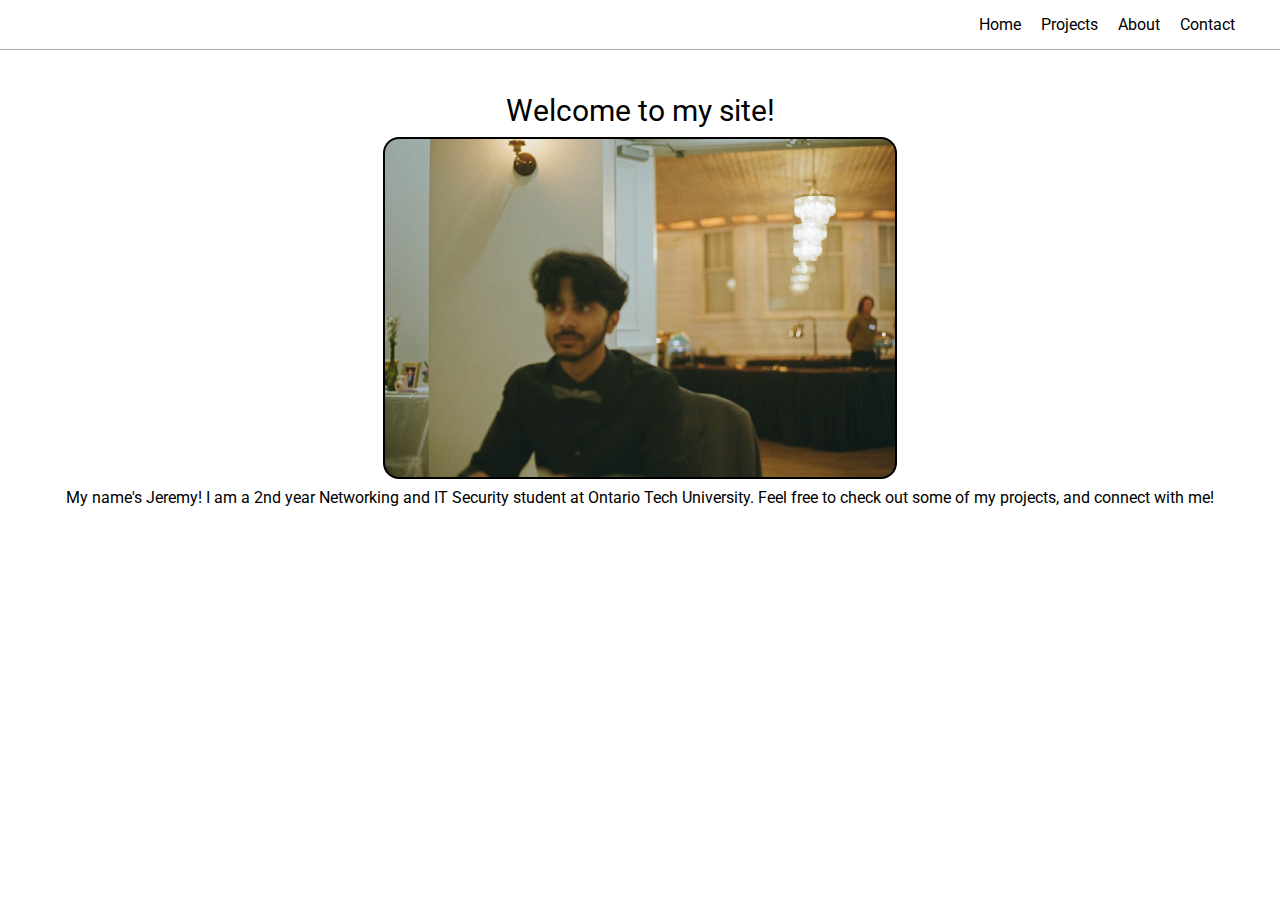
==== ASSIGNMENT 1/index.html @ 1bf57800 "Web and Script Assignment 1" ====
<!DOCTYPE html>
<html lang="en">
<head>
    <meta charset="UTF-8">
    <meta name="viewport" content="width=device-width, initial-scale=1.0">
    <link rel="stylesheet" href="css/styles.css">
    <link rel="preconnect" href="https://fonts.googleapis.com">
    <link rel="preconnect" href="https://fonts.gstatic.com" crossorigin>
    <link href="https://fonts.googleapis.com/css2?family=Roboto:ital,wght@0,100;0,300;0,400;0,500;0,700;0,900;1,100;1,300;1,400;1,500;1,700;1,900&display=swap" rel="stylesheet">
    <title>My Website</title>
</head>
<body>
    <nav id="nav-container">
        <a class="nav-links" href="index.html">Home</a>
        <a class="nav-links" href="projects.html">Projects</a>
        <a class="nav-links" href="about.html">About</a>
        <a class="nav-links" href="contacts.html">Contact</a>
    </nav>

    <main>
        <div id="img-container">
            <p class="header-title">Welcome to my site!</p>
            <img class="headshot-pic" src="img/headshot.jpg" alt="Picture of Myself">
            <p class="text-title">My name's Jeremy! I am a 2nd year Networking and IT Security student at Ontario Tech University. Feel free to check out some of my projects, and connect with me!</p>
        </div>

    </main>
</body>
</html>
---- ASSIGNMENT 1/css/styles.css ----
* {
    margin: 0;
    padding: 0;
    box-sizing: border-box;
}

body{
    font-family: "Roboto", sans-serif;
}

#nav-container {
    background-color: #fff;
    border-bottom: solid 0.5px darkgray;
    display: flex;
    justify-content: flex-end;
    align-items: center;
    padding: 15px 35px;
}

.nav-links {
    text-decoration: none;
    color: #000;
    padding: 0 10px;
}

#img-container{
    display: flex;
    justify-content: center;
    align-items: center;
    height: 500px;
    flex-direction: column;
}

.header-title {
    font-size: 30px;
    padding-bottom: 10px;
}

.headshot-pic {
    width: 40vw;
    border-radius: 15px;
    outline: auto;
}

.text-title {
    padding-top: 10px;
    justify-content: center;
    flex-direction: column;
}

#project1-container {
    display: flex;
    justify-content: center;
    align-items: center;
    height: 500px;
    flex-direction: column;
}

.pic1-header {
    font-size: 30px;
    padding-bottom: 10px;
}

.pic1-settings {
    width: 40vw;
}

.pic1-text {
    padding-top: 10px;
    justify-content: center;
    flex-direction: column;
}

#project2-container {
    display: flex;
    justify-content: center;
    align-items: center;
    height: 100px;
    flex-direction: column;
}

.pic2-header {

}

.pic2-settings {
    width: 30vw;
    
}

.pic2-text {

}
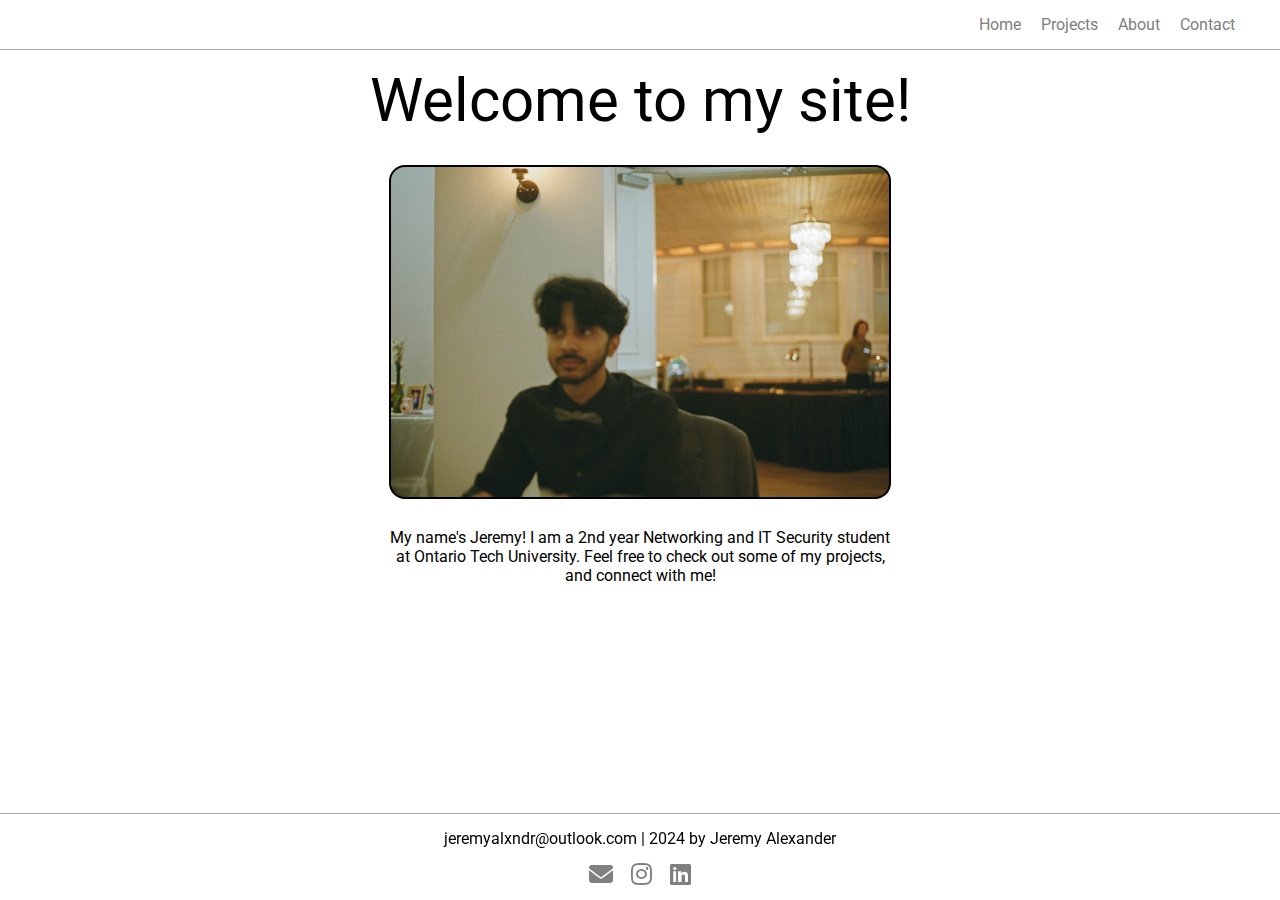
==== commit d901f7c9: "Finished code, no about video" ====
--- a/ASSIGNMENT 1/index.html
+++ b/ASSIGNMENT 1/index.html
@@ -4,6 +4,7 @@
     <meta charset="UTF-8">
     <meta name="viewport" content="width=device-width, initial-scale=1.0">
     <link rel="stylesheet" href="css/styles.css">
+    <link rel="stylesheet" href="https://cdnjs.cloudflare.com/ajax/libs/font-awesome/6.5.2/css/all.min.css" />
     <link rel="preconnect" href="https://fonts.googleapis.com">
     <link rel="preconnect" href="https://fonts.gstatic.com" crossorigin>
     <link href="https://fonts.googleapis.com/css2?family=Roboto:ital,wght@0,100;0,300;0,400;0,500;0,700;0,900;1,100;1,300;1,400;1,500;1,700;1,900&display=swap" rel="stylesheet">
@@ -25,5 +26,13 @@
         </div>
 
     </main>
+
+    <footer id="footer-container">
+        <p class="footer-social">jeremyalxndr@outlook.com | 2024 by Jeremy Alexander</p>
+        <a href="mailto:jeremyalxndr@outlook.com"><i class="fa-solid fa-envelope fa-xl"></i></a>
+        <a href="instagram.com" target="_blank"><i class="fa-brands fa-instagram fa-xl"></i></a>
+        <a href="https://www.linkedin.com/in/jeremy-alexander-97008328b/" target="_blank"><i class="fa-brands fa-linkedin fa-xl"></i></a>
+    </footer>
+
 </body>
 </html>--- a/ASSIGNMENT 1/css/styles.css
+++ b/ASSIGNMENT 1/css/styles.css
@@ -8,6 +8,14 @@
     font-family: "Roboto", sans-serif;
 }
 
+main {
+    padding: 25px;
+}
+
+
+/* *****************
+NAVIGATION
+***************** */
 #nav-container {
     background-color: #fff;
     border-bottom: solid 0.5px darkgray;
@@ -19,10 +27,20 @@
 
 .nav-links {
     text-decoration: none;
+    color: gray;
+    padding: 0 10px;
+    transition: 0.3s;
+    
+}
+
+.nav-links:hover {
     color: #000;
-    padding: 0 10px;
-}
-
+}
+
+
+/* *******************
+HOME PAGE
+******************* */
 #img-container{
     display: flex;
     justify-content: center;
@@ -32,64 +50,181 @@
 }
 
 .header-title {
-    font-size: 30px;
+    font-size: 60px;
     padding-bottom: 10px;
 }
 
 .headshot-pic {
     width: 40vw;
+    max-width: 500px;
     border-radius: 15px;
     outline: auto;
+    margin: 20px 0;
 }
 
 .text-title {
     padding-top: 10px;
+    text-align: center;
+    width: 40vw;
+}
+
+
+/* ****************
+PROJECTS PAGE
+**************** */
+
+#project1-container {
+    display: flex;
     justify-content: center;
+    align-items: center;
+    /* height: 500px; */
     flex-direction: column;
-}
-
-#project1-container {
+    padding: 40px 0 60px 0;
+}
+
+.pic1-header {
+    font-size: 60px;
+    padding-bottom: 10px;
+}
+
+.project-one-pic {
+    width: 50vw;
+    max-width: 500px;
+    padding-bottom: 40px;
+}
+
+.pic1-text {
+    text-align: center;
+    width: 80vw;
+    max-width: 600px;
+}
+
+#project2-container {
     display: flex;
     justify-content: center;
     align-items: center;
-    height: 500px;
+    /* height: 100px; */
     flex-direction: column;
 }
 
-.pic1-header {
-    font-size: 30px;
+.pic2-header {
+    font-size: 60px;
+    padding: 10px 0 20px 0;
+}
+
+.pic2-settings {
+    width: 40vw;
+    max-width: 500px;
     padding-bottom: 10px;
 }
 
-.pic1-settings {
-    width: 40vw;
-}
-
-.pic1-text {
-    padding-top: 10px;
-    justify-content: center;
-    flex-direction: column;
-}
-
-#project2-container {
-    display: flex;
-    justify-content: center;
-    align-items: center;
-    height: 100px;
-    flex-direction: column;
-}
-
-.pic2-header {
-
-}
-
-.pic2-settings {
-    width: 30vw;
+.pic2-text {
+    text-align: center;
+    width: 80vw;
+    max-width: 600px;
+    padding: 20px 0 80px 0;
+}
+
+
+/* *************
+ABOUT PAGE
+************* */
+.about-me-video {
+    width: 80vw;
+    padding: 15px;
+    margin: 15px;
+    background-color:black;
+    margin-bottom: 80px;
+}
+
+
+/*************
+CONTACT PAGE
+*************/ 
+
+.contactHeader,
+.nameInput,
+.emailInput,
+.phoneInput {
+    padding-bottom: 20px;
+}
+
+.gradient-bg {
+    background: linear-gradient(#e66465, #9198e5);
+}
+
+
+/* ***************
+FOOTER STYLES
+*************** */
+
+#footer-container {
+    position: fixed;
+    bottom: 0;
+    border-top: solid 0.5px darkgray;  
+    width: 100%;
+    text-align: center;
+    padding: 15px 0;
+}
+
+#footer-container a {
+    color:grey;
+    transition: 0.3s;
+}
+
+#footer-container a:hover {
+    /* transform: scale(0.7); */
+    opacity: 0.7;
+}
+
+.fa-xl {
+    margin: 25px 7px 10px 7px;
+}
+
+#footer-container-two {
     
-}
-
-.pic2-text {
-
-}
-
-
+    border-top: solid 0.5px darkgray;  
+    width: 100%;
+    text-align: center;
+    padding: 15px 0;
+}
+
+#footer-container-two a {
+    color:grey;
+    transition: 0.3s;
+}
+
+#footer-container-two a:hover {
+    /* transform: scale(0.7); */
+    opacity: 0.7;
+}
+
+/* *************
+MEDIA QUERIES 
+************* */
+
+@media screen and (max-width: 1100px) {
+    .header-title {
+        font-size: 40px;
+    }
+
+    .text-title {
+        width: 65vw;
+    }
+
+    .pic1-header,
+    .pic2-header {
+        font-size: 40px;
+    }
+
+    .gradient-bg {
+        background: linear-gradient(135deg, orange 60%, cyan);
+    }
+}
+
+
+
+
+
+
+
